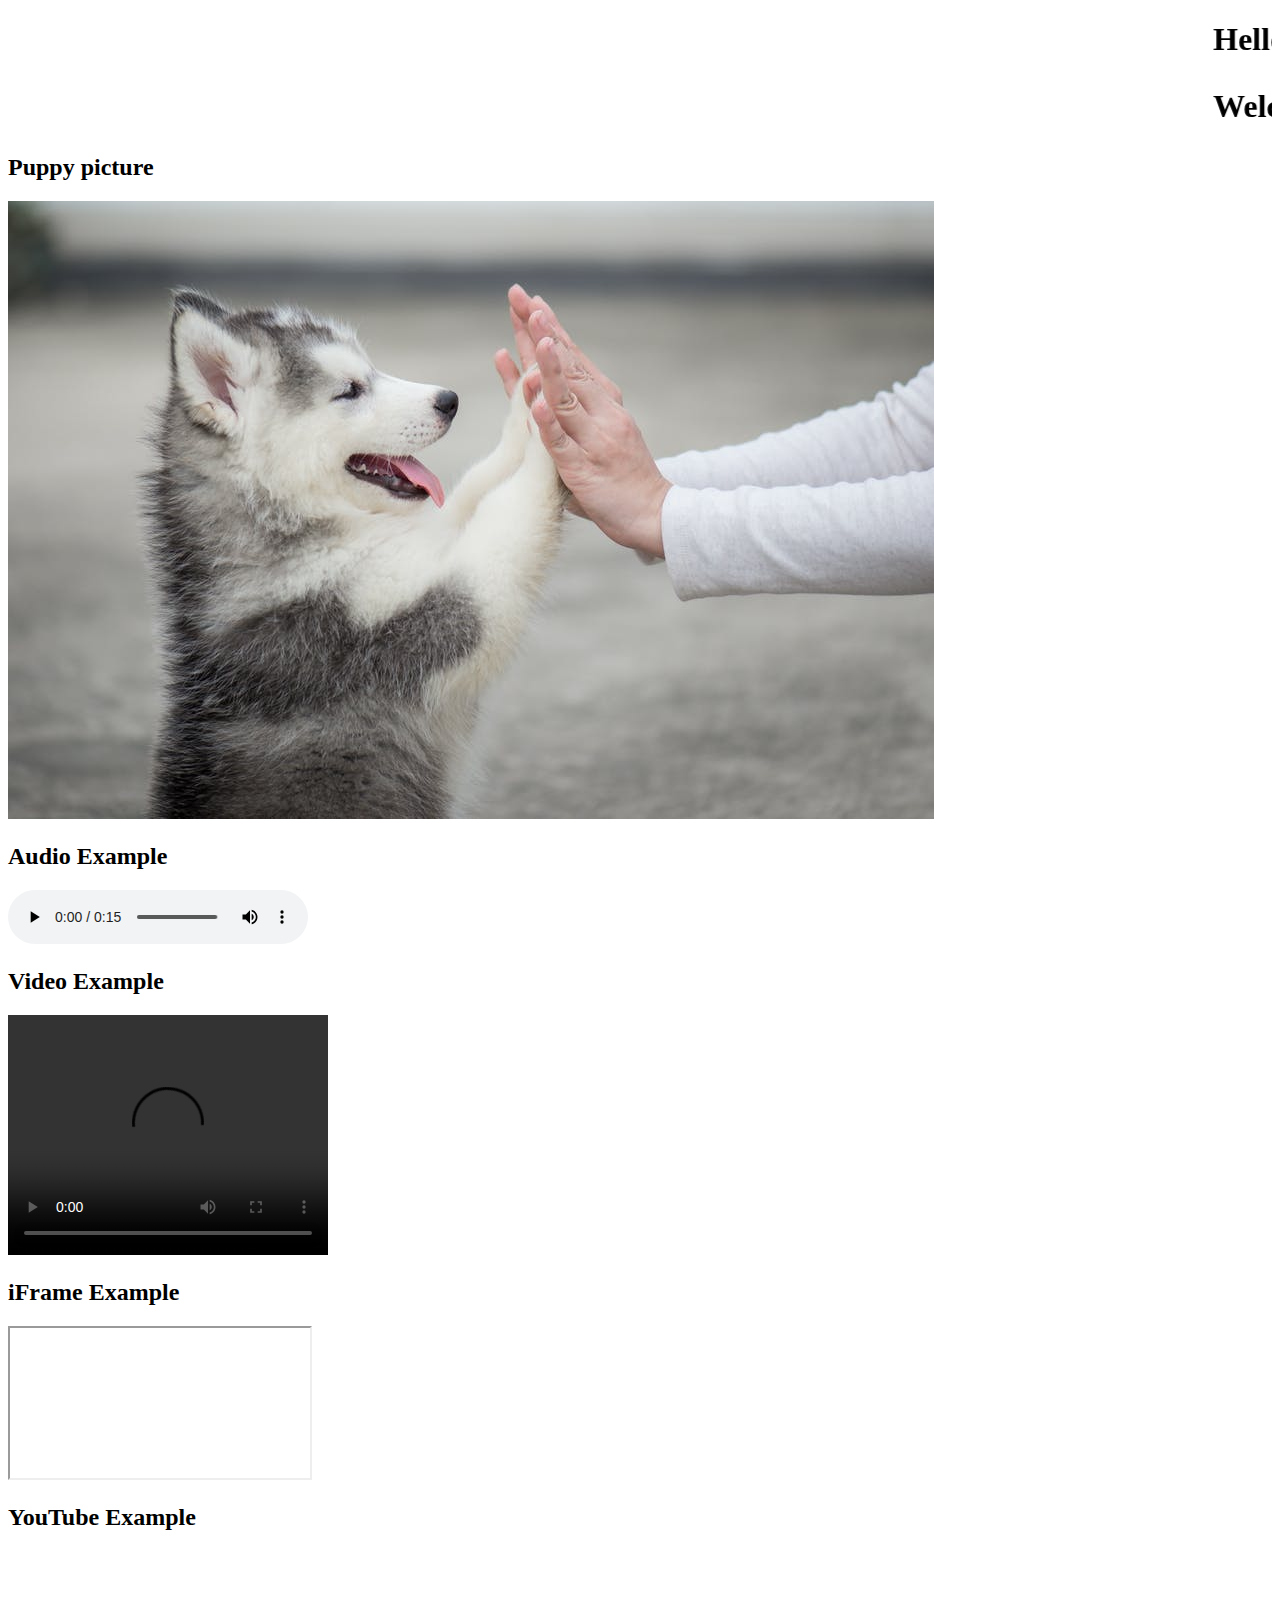
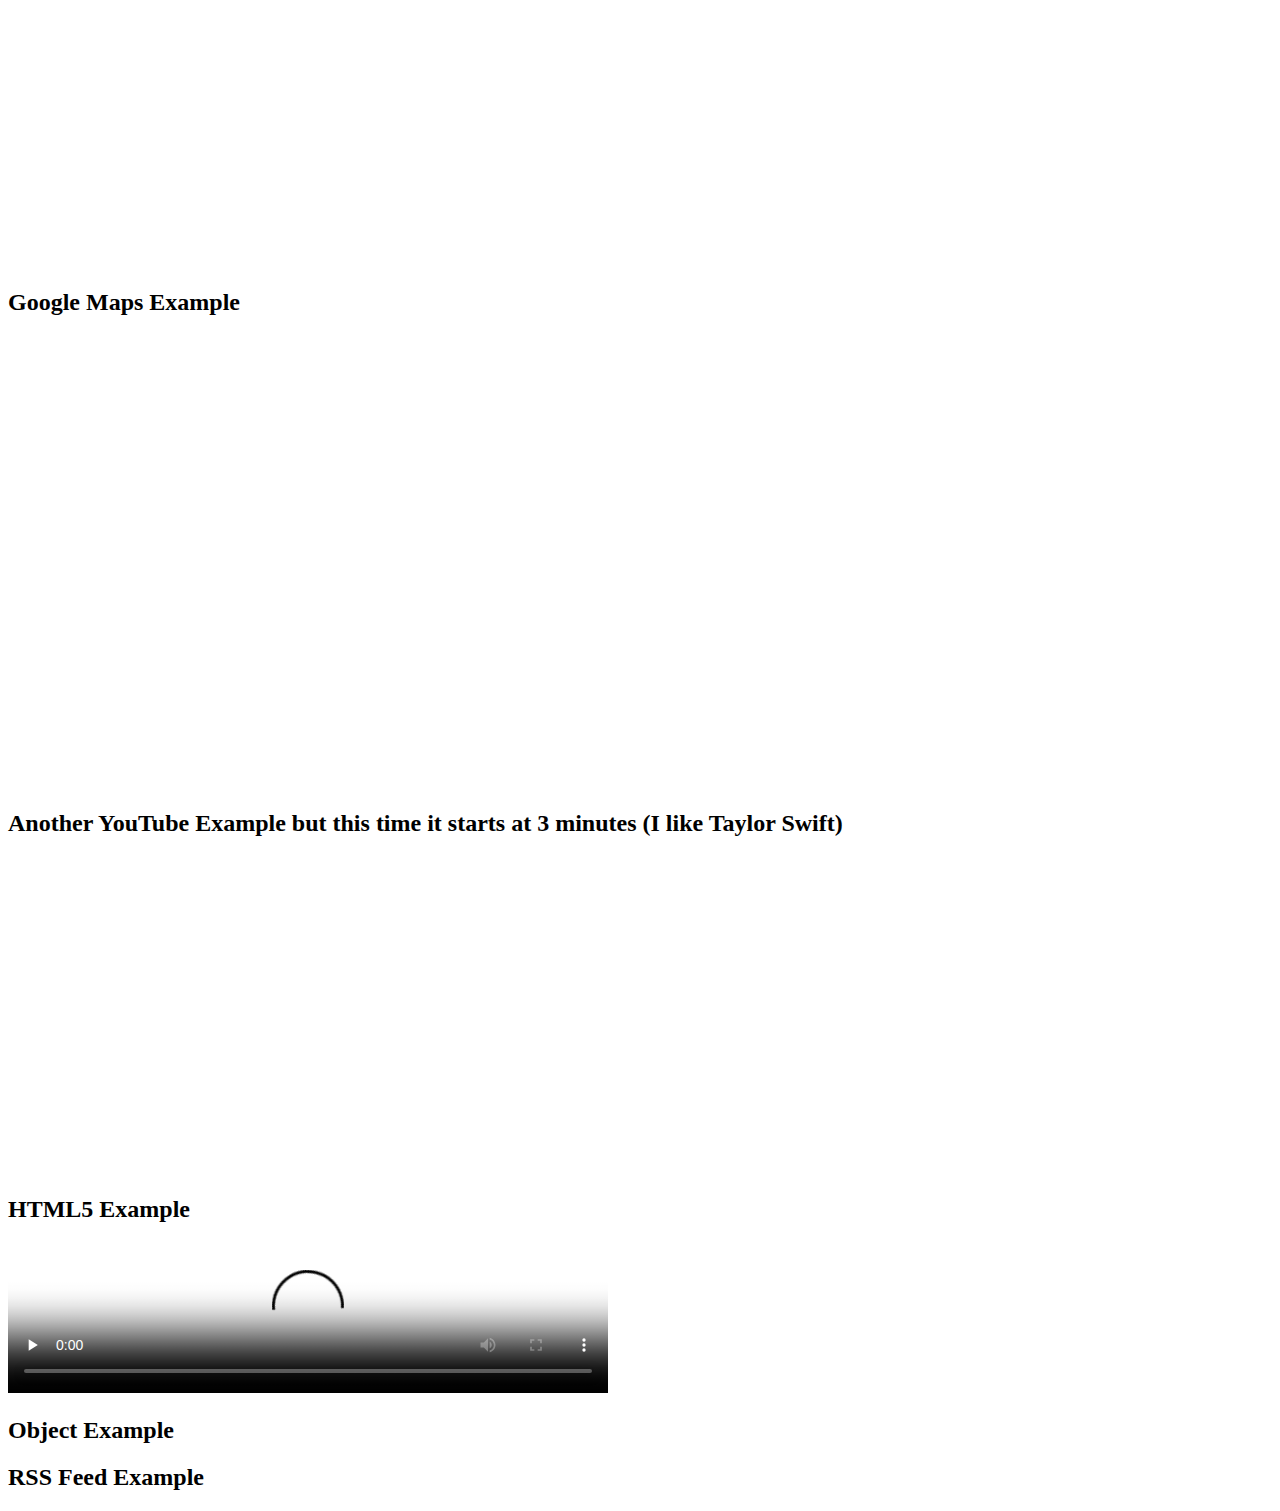
==== embeddingOriginalWork.html @ 065434db "Rename index.html to embeddingOriginalWork.html" ====
<!DOCTYPE html>
<html>
	<head>
		<title>Hello World</title>
	</head>
	<body>
		<h1><marquee>Hello World</marquee></h1>
		<h1><marquee>Welcome to the Wonderful World of Lainey</marquee></h1>
		
		<h2>Puppy picture</h2>
		<img src="infopuppy.jpeg" alt="info puppy">
		
		<h2>Audio Example</h2>
		<audio controls>
			<source src="Large-dog-barking.mp3" "type="audio/mpeg">
									      </audio controls>
		
		<h2> Video Example </h2>
		<video width="320" height="240" controls>
			<source src="puppy_hand.mp4" type="video/mp4">
		</video>
		
		<h2>iFrame Example </h2>
		<iframe src="https://www.washington.edu/" title="takes my bag"></iframe>
		
		<h2>YouTube Example</h2>
		<iframe width="560" height="315" src="https://www.youtube.com/embed/OfkViWKucCU" title="YouTube video player" frameborder="0"
		allow="accelerometer; autoplay; clipboard-write; encrypted-media; gyroscope; picture-in-picture" allowfullscreen></iframe>
														
		<h2>Google Maps Example</h2>
														<iframe src="https://www.google.com/maps/embed?pb=!1m18!1m12!1m3!1d98417.1588170381!2d2.6107150643418087!3d39.570063957273625!2m3!1f0!2f0!3f0!3m2!1i1024!2i768!4f13.1!3m3!1m2!1s0x12979259c61ac757%3A0xc40d5406c3d058c6!2sPalma%2C%20Balearic%20Islands%2C%20Spain!5e0!3m2!1sen!2sus!4v1633744311053!5m2!1sen!2sus" width="600" height="450" style="border:0;" allowfullscreen="" loading="lazy"></iframe>
		
		<h2>Another YouTube Example but this time it starts at 3 minutes (I like Taylor Swift)</h2>
		<iframe frameborder="0" scrolling="no" marginheight="0" marginwidth="0"width="560.7" height="315" type="text/html" src="https://www.youtube.com/embed/e-ORhEE9VVg?autoplay=1&fs=0&iv_load_policy=3&showinfo=0&rel=0&cc_load_policy=0&start=180&end=0&origin=http://youtubeembedcode.com"><div><small><a href="https://youtubeembedcode.com/nl/">youtubeembedcode.com/nl/</a></small></div><div><small><a href="https://nyacasinoutansvensklicens.se/">nyacasinoutansvensklicens.se</a></small></div><div><small><a href="https://youtubeembedcode.com/de/">youtubeembedcode.com/de/</a></small></div><div><small><a href="http://blogs.bu.edu/tylercaz/2021/10/03/health-and-happiness-what-we-can-learn-from-sweden/">pt utbildning</a></small></div></iframe>
		
		<h2>HTML5 Example</h2>
		<video id='video' controls="controls" preload='none' width="600" poster="https://assets.codepen.io/32795/poster.png">
    <source id='mp4' src="http://media.w3.org/2010/05/sintel/trailer.mp4" type='video/mp4' />
    <track kind="subtitles" label="English subtitles" src="subtitles_en.vtt" srclang="en" default>
    </track>
  </video>
		<h2>Object Example</h2>
		<object data="gold.jpeg" width="300" height="200"></object>
								 
		<h2>RSS Feed Example</h2>
		<script src="//rss.bloople.net/?url=https%3A%2F%2Ffeeds.simplecast.com%2F54nAGcIl&limit=3&showtitle=false&type=js"></script>
		
		
	</body>
</html>
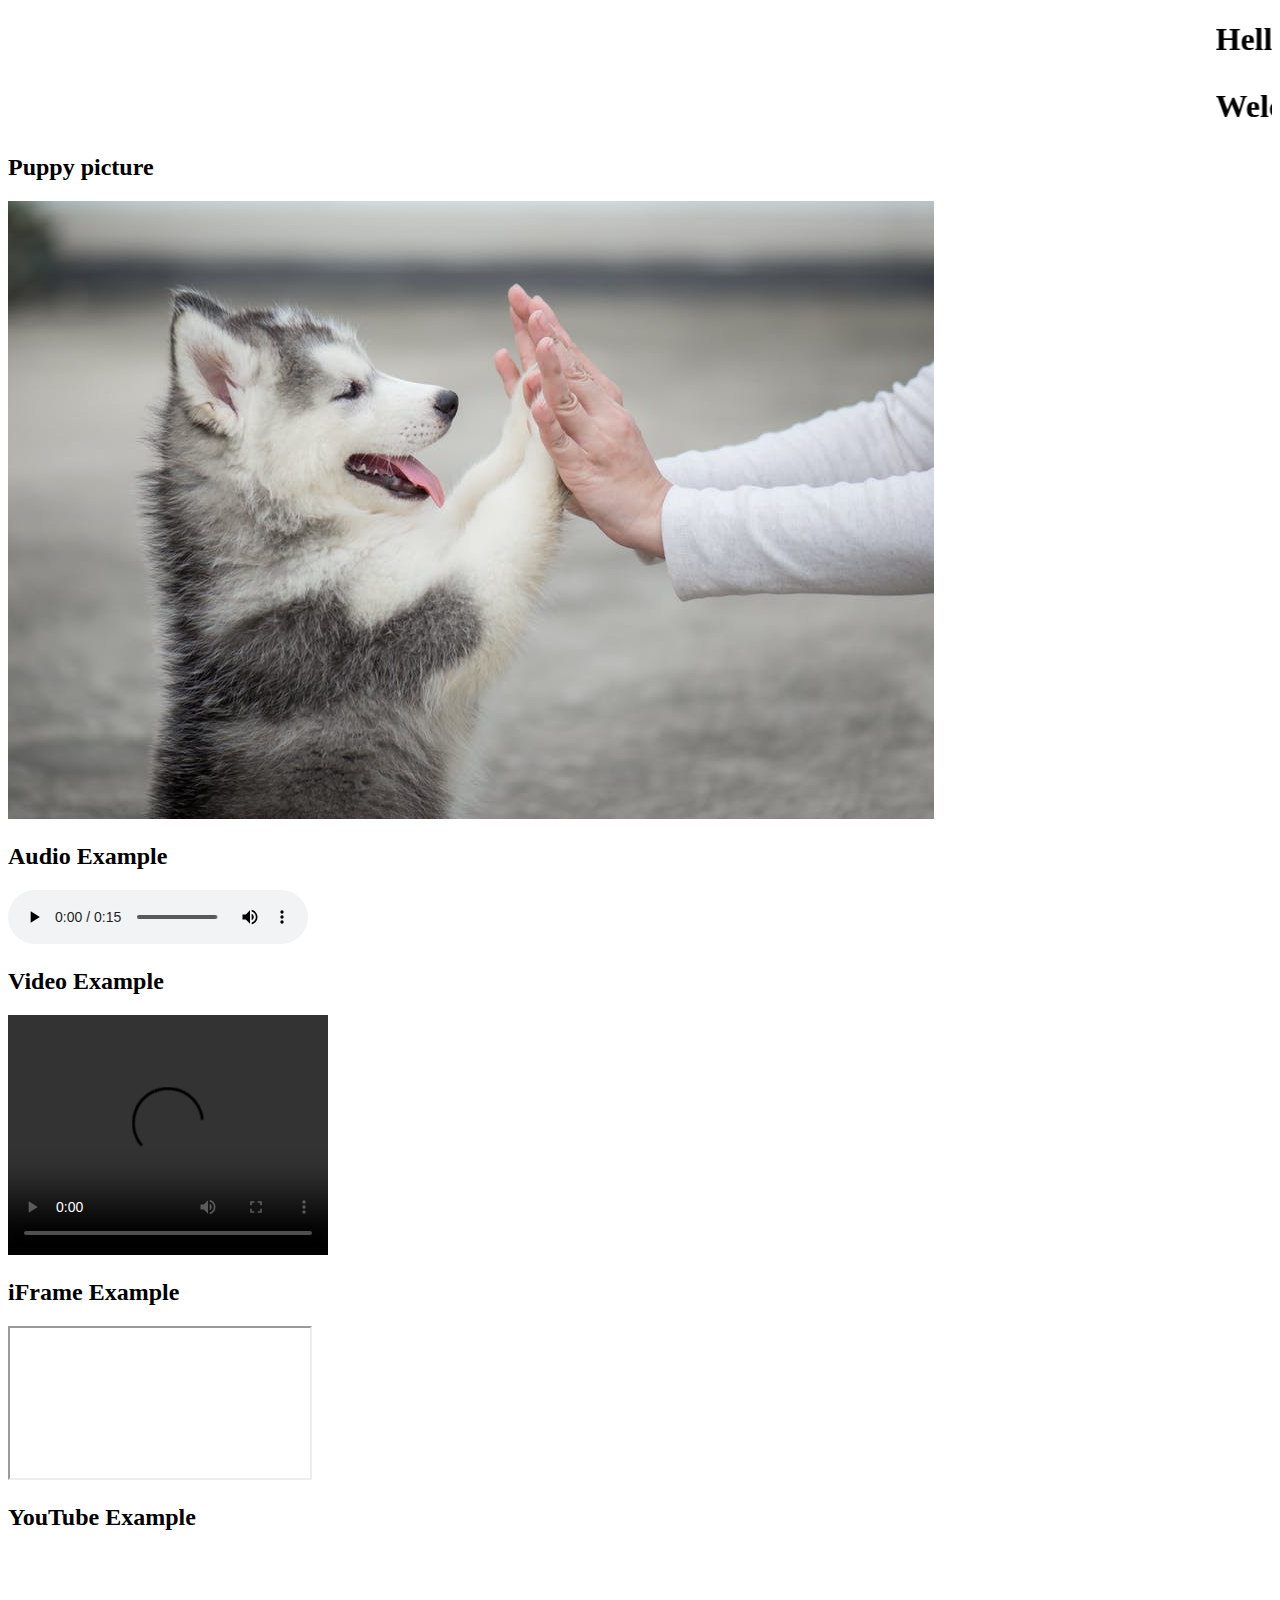
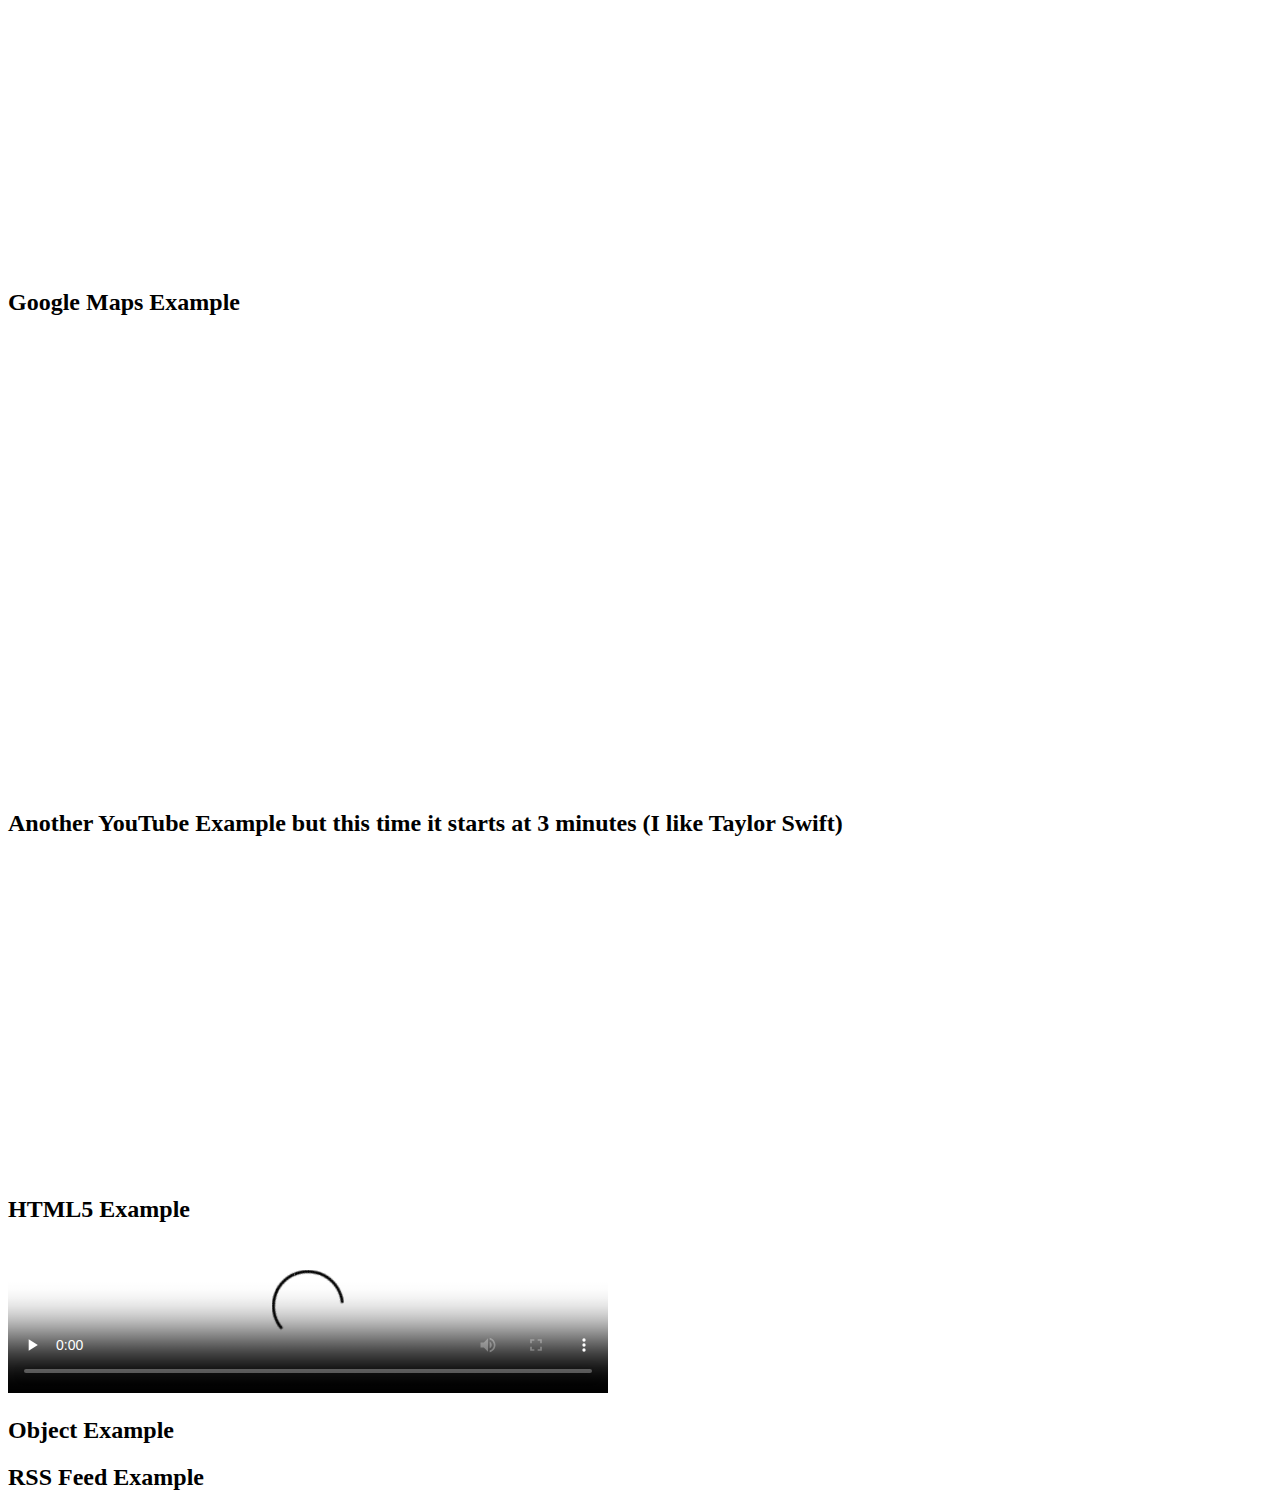
==== commit 13d4122a: "Update embeddingOriginalWork.html" ====
--- a/embeddingOriginalWork.html
+++ b/embeddingOriginalWork.html
@@ -2,6 +2,7 @@
 <html>
 	<head>
 		<title>Hello World</title>
+
 	</head>
 	<body>
 		<h1><marquee>Hello World</marquee></h1>
